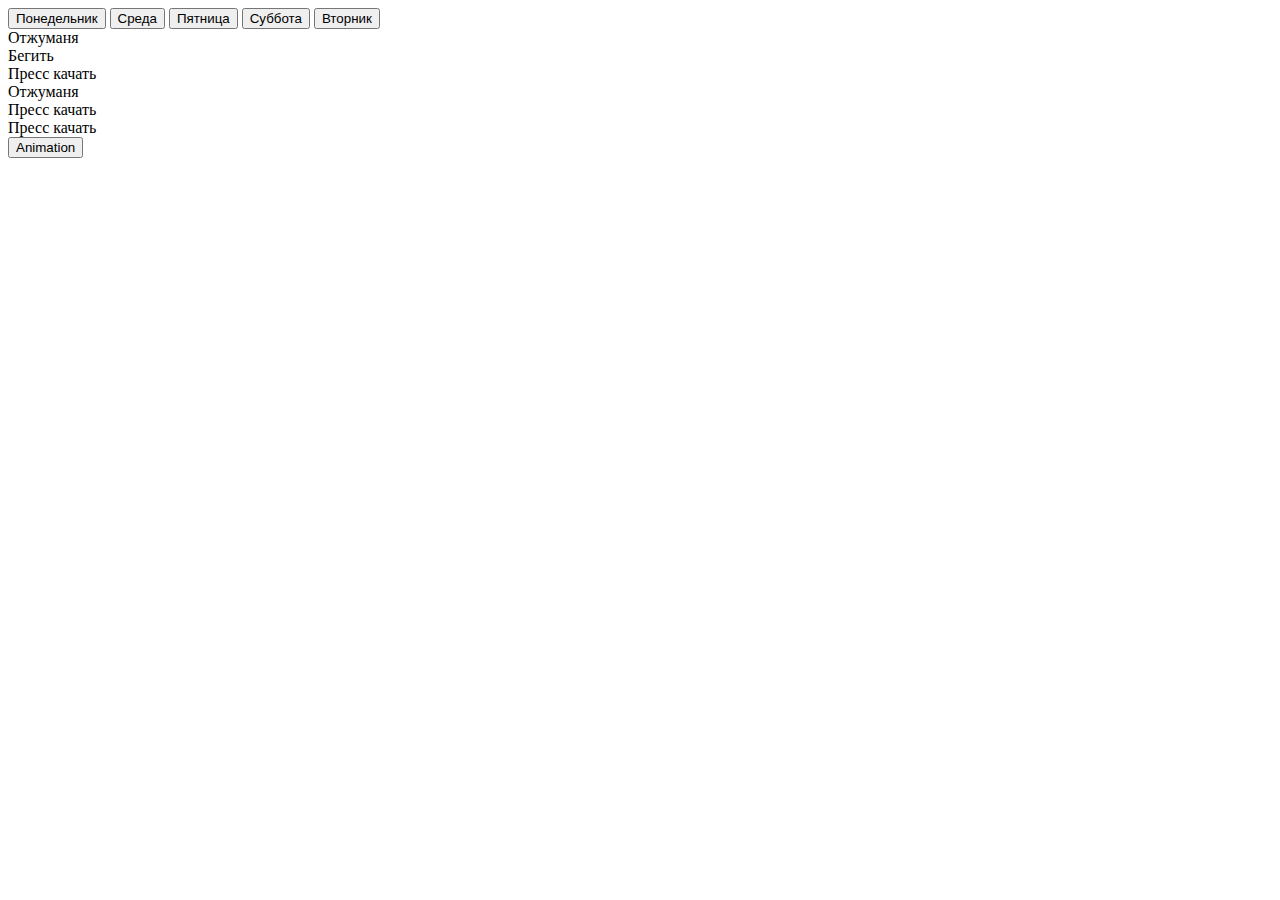
==== index.html @ fc6fd201 "Удалил лишние файлы" ====
<!DOCTYPE html>
<html lang="en">
  <head>
    <meta charset="UTF-8" />
    <meta http-equiv="X-UA-Compatible" content="IE=edge" />
    <meta name="viewport" content="width=device-width, initial-scale=1.0" />
    <title>Document</title>
    <link rel="stylesheet" href="stylemy.css" />
  </head>
  <body>
    <div class="buttons">
      <button class="btn">Понедельник</button>
      <button class="btn">Среда</button>
      <button class="btn">Пятница</button>
      <button class="btn">Суббота</button>
    </div>
    <div class="container">
      <div class="cont">Отжуманя</div>
      <div class="cont">Бегить</div>
      <div class="cont">Пресс качать</div>
      <div class="cont">Отжуманя</div>
      <div class="cont">Пресс качать</div>
      <div class="cont">Пресс качать</div>
    </div>
    <div id="current_date_time_block2"></div>
    <button class="btnAn">Animation</button>
    <div class="wrapper">
      <div class="box"></div>
    </div>
    <script src="script.js"></script>
  </body>
</html>
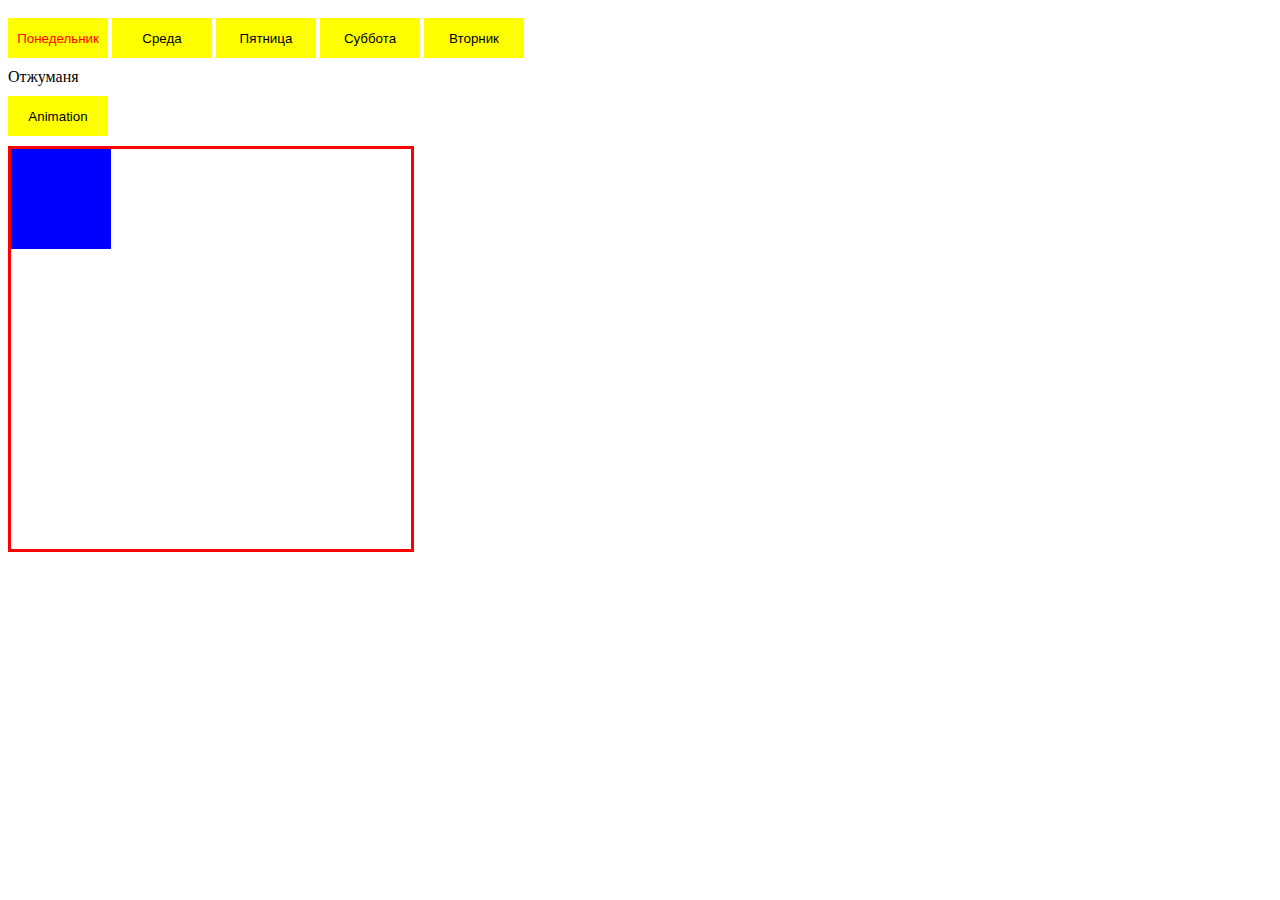
==== commit c6a13840: "19.52 10.11.2022" ====
--- a/index.html
+++ b/index.html
@@ -5,7 +5,7 @@
     <meta http-equiv="X-UA-Compatible" content="IE=edge" />
     <meta name="viewport" content="width=device-width, initial-scale=1.0" />
     <title>Document</title>
-    <link rel="stylesheet" href="stylemy.css" />
+    <link rel="stylesheet" href="style.css" />
   </head>
   <body>
     <div class="buttons">
--- a/style.css
+++ b/style.css
@@ -0,0 +1,45 @@
+.active {
+  color: red;
+}
+
+.fade {
+  animation-name: fade;
+  animation-duration: 1.5s;
+}
+
+@keyframes fade {
+  from {
+    opacity: 0.1;
+  }
+  to {
+    opacity: 1;
+  }
+}
+
+.show {
+  display: block;
+}
+
+.hide {
+  display: none;
+}
+.box {
+  position: absolute;
+  width: 100px;
+  height: 100px;
+  background-color: blue;
+}
+.wrapper {
+  position: relative;
+  width: 400px;
+  height: 400px;
+  border: 3px solid red;
+}
+button {
+  margin-bottom: 10px;
+  margin-top: 10px;
+  width: 100px;
+  height: 40px;
+  background-color: yellow;
+  border: none;
+}
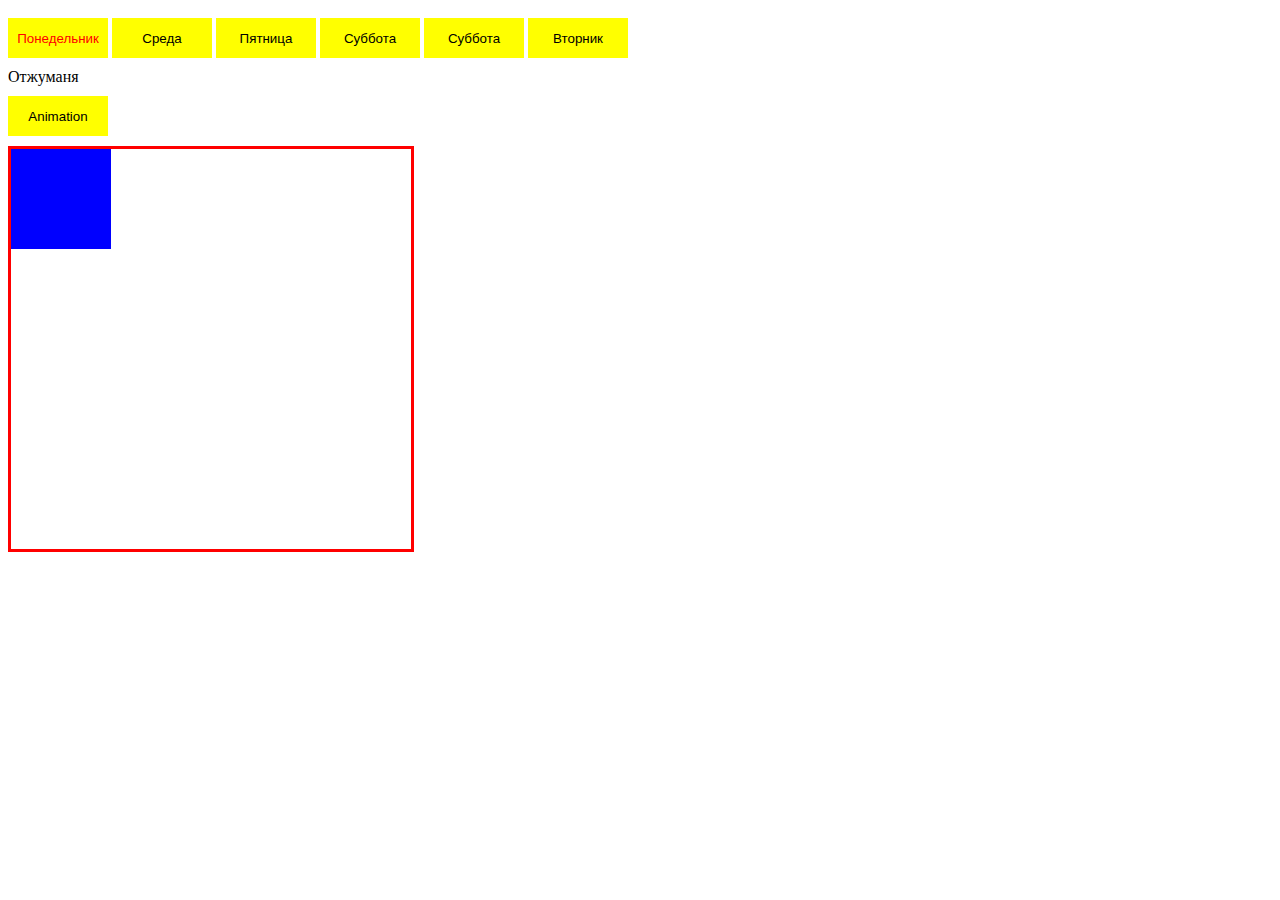
==== commit 660e4b06: "..." ====
--- a/index.html
+++ b/index.html
@@ -12,6 +12,7 @@
       <button class="btn">Понедельник</button>
       <button class="btn">Среда</button>
       <button class="btn">Пятница</button>
+      <button class="btn">Суббота</button>
       <button class="btn">Суббота</button>
     </div>
     <div class="container">
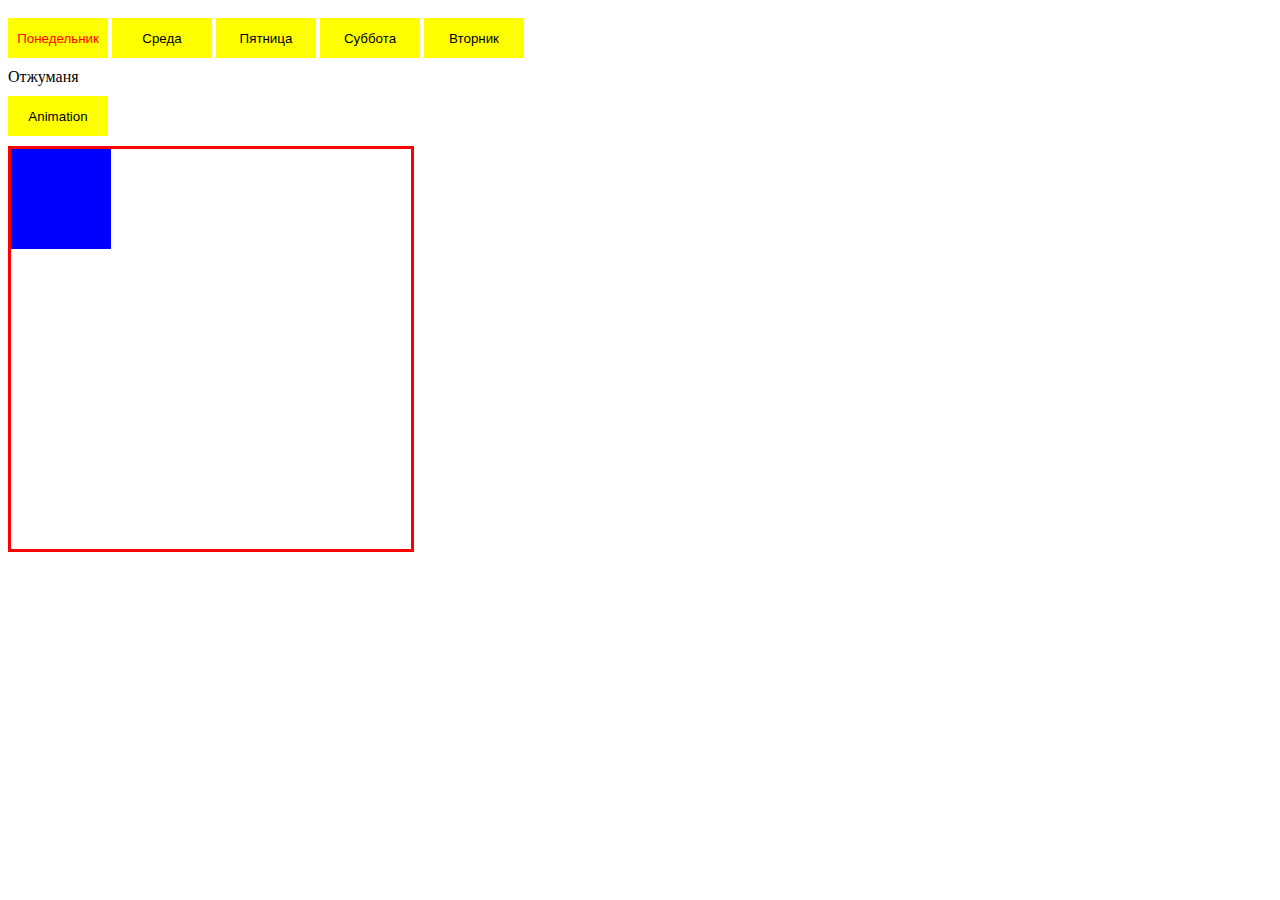
==== commit cb9b5269: "..." ====
--- a/index.html
+++ b/index.html
@@ -12,7 +12,6 @@
       <button class="btn">Понедельник</button>
       <button class="btn">Среда</button>
       <button class="btn">Пятница</button>
-      <button class="btn">Суббота</button>
       <button class="btn">Суббота</button>
     </div>
     <div class="container">
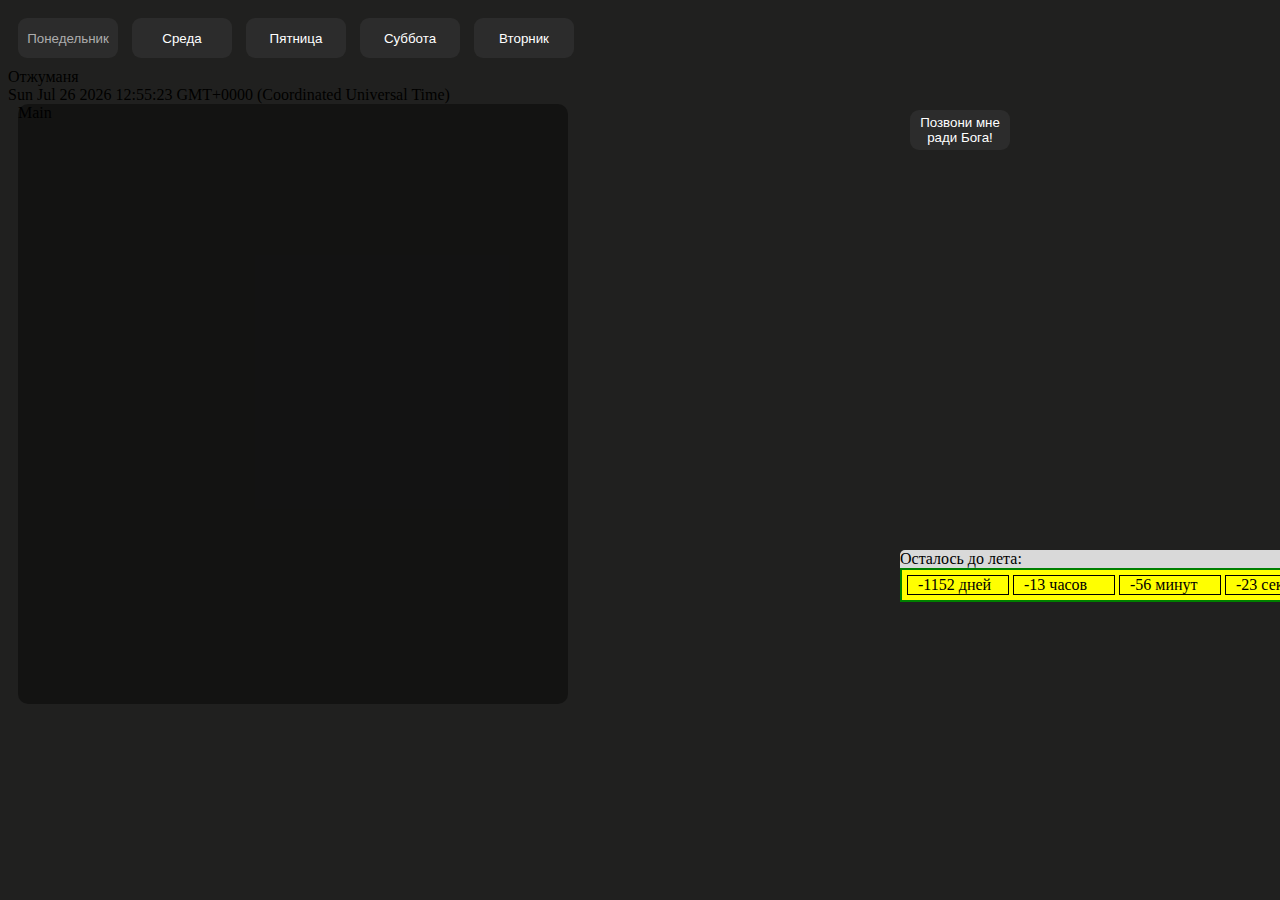
==== commit 9cdd0919: "Добавлено время до лета, изменен дизайн." ====
--- a/index.html
+++ b/index.html
@@ -23,10 +23,66 @@
       <div class="cont">Пресс качать</div>
     </div>
     <div id="current_date_time_block2"></div>
-    <button class="btnAn">Animation</button>
+    <!-- <button class="btnAn">Animation</button>
     <div class="wrapper">
       <div class="box"></div>
+    </div> -->
+    <!-- таймер акции -->
+
+    <div class="btnCall">
+      <button data-model class="btnPlsCall">Позвони мне ради Бога!</button>
     </div>
+    <div class="modal">
+      <div class="modal__dialog">
+        <div class="modal__content">
+          <form action="#">
+            <div data-close class="modal__close">&times;</div>
+            <div class="modal__title">
+              Мы свяжемся с вами как можно быстрее!
+            </div>
+            <input
+              required
+              placeholder="Ваше имя"
+              name="name"
+              type="text"
+              class="modal__input"
+            />
+            <input
+              required
+              placeholder="Ваш номер телефона"
+              name="phone"
+              type="phone"
+              class="modal__input"
+            />
+            <button class="btn btn_dark btn_min">Перезвонить мне</button>
+          </form>
+        </div>
+      </div>
+    </div>
+    <div class="forBitch">
+      <div class="promotion__timer">
+        <div class="title">Осталось до лета:</div>
+        <div class="timer">
+          <div class="timer__block">
+            <span id="days"></span>
+            дней
+          </div>
+          <div class="timer__block">
+            <span id="hours"></span>
+            часов
+          </div>
+          <div class="timer__block">
+            <span id="minutes"></span>
+            минут
+          </div>
+          <div class="timer__block">
+            <span id="seconds"></span>
+            секунд
+          </div>
+        </div>
+      </div>
+    </div>
+    <div class="mainCont">Main</div>
     <script src="script.js"></script>
   </body>
 </html>
--- a/style.css
+++ b/style.css
@@ -1,5 +1,16 @@
+.mainCont {
+  background-color: rgba(0, 0, 0, 0.4);
+  border-radius: 10px;
+  width: 550px;
+  height: 600px;
+  margin-left: 10px;
+}
+body {
+  background-color: #20201f;
+}
+
 .active {
-  color: red;
+  color: rgb(172, 172, 172);
 }
 
 .fade {
@@ -33,13 +44,91 @@
   position: relative;
   width: 400px;
   height: 400px;
-  border: 3px solid red;
+  border: 3px solid rgb(155, 111, 111);
 }
 button {
   margin-bottom: 10px;
   margin-top: 10px;
   width: 100px;
   height: 40px;
+  background-color: #2c2c2c;
+  border: none;
+  color: white;
+  border-radius: 9px;
+  margin-left: 10px;
+}
+
+button:hover {
+  margin-bottom: 10px;
+  margin-top: 10px;
+  width: 100px;
+  height: 40px;
+  background-color: #424242;
+  border: none;
+  box-shadow: 0 12px 16px 0 rgba(0, 0, 0, 0.24),
+    0 17px 50px 0 rgba(0, 0, 0, 0.19);
+}
+.modal {
+  position: absolute;
+  background-color: rgba(0, 0, 0, 0.4);
+  display: none;
+  left: 0;
+  top: 0;
+  width: 100%;
+  height: 100%;
+}
+
+.modal__dialog {
+  padding: 20px;
+  font-weight: 100px;
+  height: 100px;
+  width: 300px;
+  background-color: fuchsia;
+  /* display: none; */
+  margin: 100px auto;
+  border: 5px solid #888;
+}
+
+.modal__close {
+  height: 15px;
+  width: 15px;
+  background-color: white;
+}
+/* 
+.promotion__timer {
+  background-color: rgba(0, 0, 0, 0.4);
+  height: 150px;
+  width: 300px;
+  border: 2px solid black;
+} */
+
+.timer__block {
+  width: 90px;
+  display: inline-block;
+  border: 1px solid black;
+  padding: 0 0 0 10px;
+}
+
+.timer {
+  overflow: hidden;
+  width: auto;
+  padding: 5px;
   background-color: yellow;
-  border: none;
+  border: 2px solid green;
 }
+
+.forBitch {
+  height: 31px;
+  width: 440px;
+  left: 900px;
+  top: 550px;
+  border-radius: 5px;
+  position: absolute;
+  background: #d9d9d9;
+}
+
+.btnCall {
+  left: 900px;
+  top: 100px;
+  position: absolute;
+}
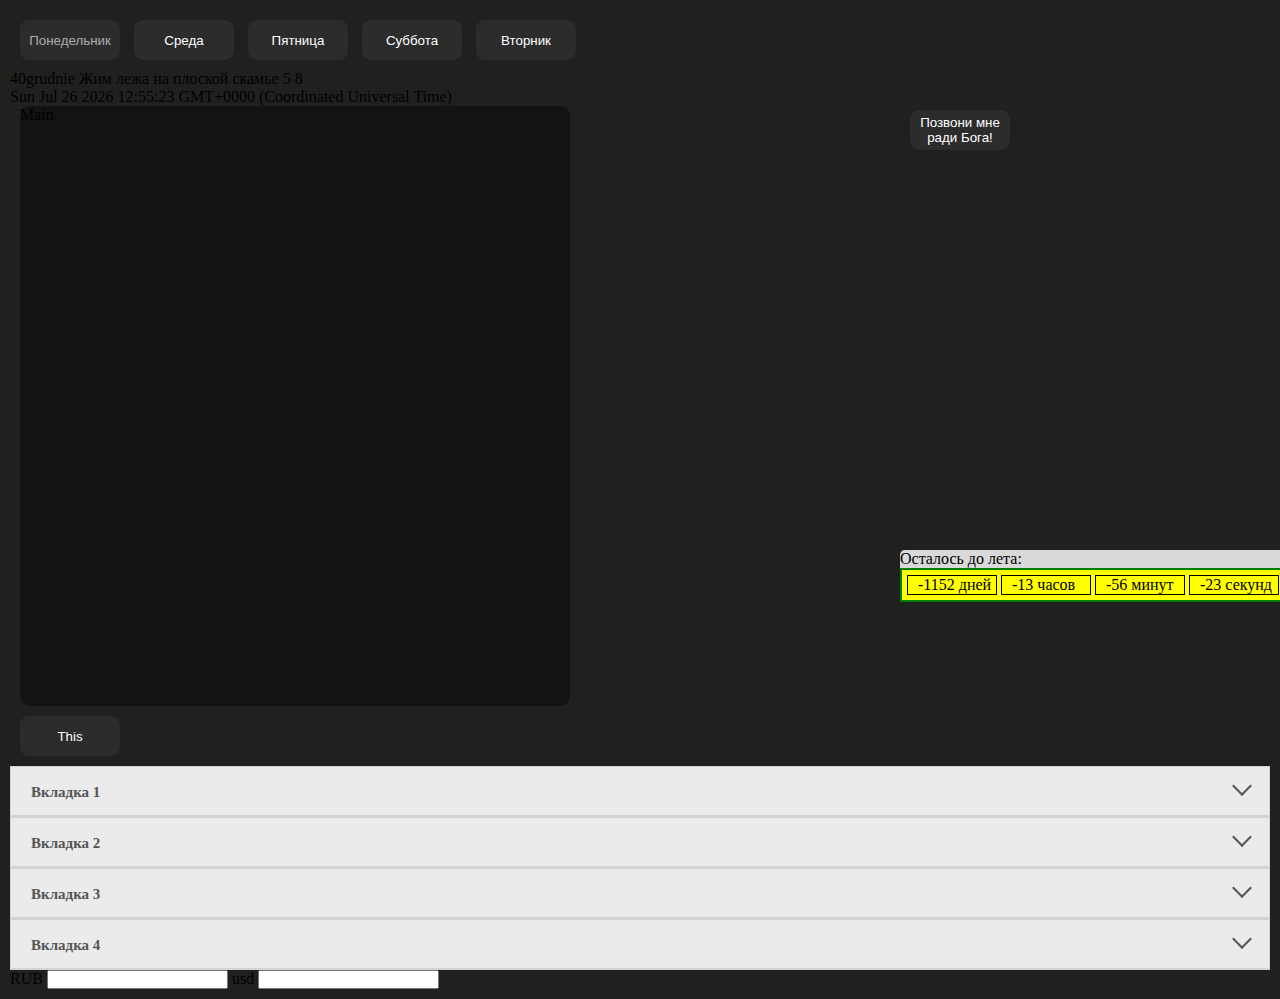
==== commit b668ceec: "+ server" ====
--- a/index.html
+++ b/index.html
@@ -15,12 +15,12 @@
       <button class="btn">Суббота</button>
     </div>
     <div class="container">
-      <div class="cont">Отжуманя</div>
+      <!-- <div class="cont">Отжуманя</div>
       <div class="cont">Бегить</div>
       <div class="cont">Пресс качать</div>
-      <div class="cont">Отжуманя</div>
-      <div class="cont">Пресс качать</div>
-      <div class="cont">Пресс качать</div>
+      <div class="cont">Отжуманя</div> -->
+      <!-- <div class="cont">Пресс качать</div>
+      <div class="cont">Пресс качать</div> -->
     </div>
     <div id="current_date_time_block2"></div>
     <!-- <button class="btnAn">Animation</button>
@@ -83,6 +83,43 @@
       </div>
     </div>
     <div class="mainCont">Main</div>
+    <button class="btnTestThis">This</button>
+    <!-- Сворачиваемый бокс -->
+    <div class="accordion">
+      <input id="toggle1" type="radio" class="accordion-toggle" name="toggle" />
+      <label for="toggle1">Вкладка 1</label>
+      <section>
+        <p>Текст 1</p>
+      </section>
+    </div>
+    <div class="accordion">
+      <input id="toggle2" type="radio" class="accordion-toggle" name="toggle" />
+      <label for="toggle2">Вкладка 2</label>
+      <section>
+        <p>Текст 2</p>
+      </section>
+    </div>
+    <div class="accordion">
+      <input id="toggle3" type="radio" class="accordion-toggle" name="toggle" />
+      <label for="toggle3">Вкладка 3</label>
+      <section>
+        <p>Текст 3</p>
+      </section>
+    </div>
+    <div class="accordion">
+      <input id="toggle4" type="radio" class="accordion-toggle" name="toggle" />
+      <label for="toggle4">Вкладка 4</label>
+      <section>
+        <p>Текст 4</p>
+      </section>
+    </div>
+    <!-- ----------------------------------------------------- -->
+    <div>
+      <label for="rub">RUB</label>
+      <input id="rub" type="text" />
+      <label for="usd">usd</label>
+      <input id="usd" type="text" />
+    </div>
     <script src="script.js"></script>
   </body>
 </html>
--- a/style.css
+++ b/style.css
@@ -132,3 +132,76 @@
   top: 100px;
   position: absolute;
 }
+
+/* Сворачиваемый бокс */
+* {
+  margin: 0;
+  padding: 0;
+  box-sizing: border-box;
+}
+
+body {
+  margin: 10px;
+}
+
+.accordion {
+  transform: translateZ(0);
+  background: white;
+  border-bottom: 1px solid lightgray;
+  border-left: 1px solid lightgray;
+  border-right: 1px solid lightgray;
+}
+
+.accordion > .accordion-toggle {
+  display: none;
+  position: absolute;
+  opacity: 0;
+}
+
+.accordion > label {
+  display: block;
+  position: relative;
+  height: 50px;
+  line-height: 50px;
+  padding: 0 20px;
+  border-top: 1px solid lightgray;
+  border-bottom: 1px solid lightgray;
+  background: #ecebec;
+  color: #555;
+  font-size: 15px;
+  font-weight: bold;
+  cursor: pointer;
+}
+
+.accordion > label:after {
+  content: "";
+  position: absolute;
+  top: 12px;
+  right: 20px;
+  width: 12px;
+  height: 12px;
+  border-left: 2px solid #555;
+  border-top: 2px solid #555;
+  transform: rotate(-135deg);
+  transition: 0.4s transform;
+}
+
+.accordion > section {
+  overflow: hidden;
+  height: 0;
+  transition: all 0.4s;
+}
+
+.accordion > .accordion-toggle:checked ~ label:after {
+  transform: rotate(45deg);
+  top: 16px;
+}
+
+.accordion > .accordion-toggle:checked ~ section {
+  height: 50px;
+}
+
+.accordion > section p {
+  margin: 15px 0;
+  padding: 0 20px;
+}
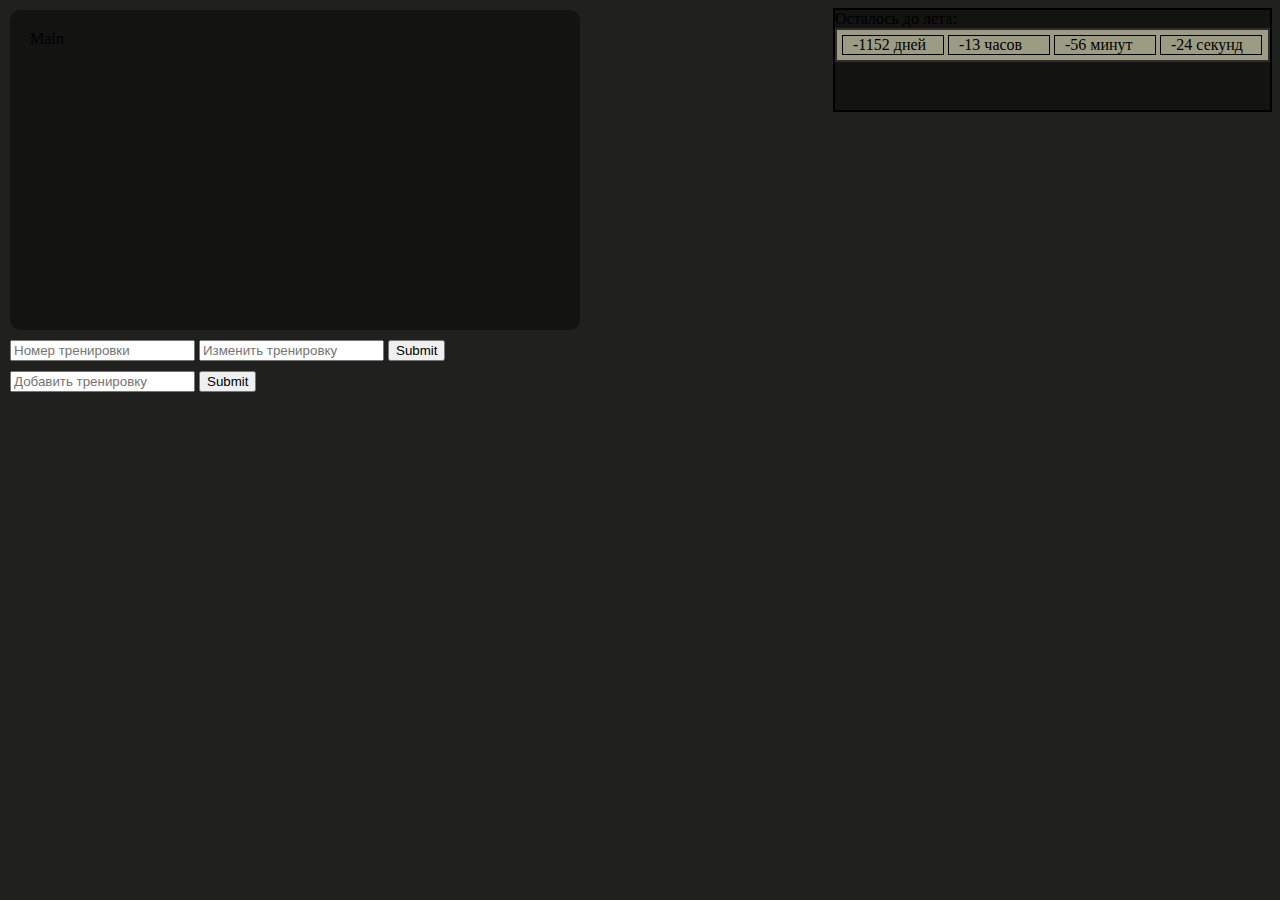
==== commit dbed06bc: "добавлен гитигнор. на сайт добавлены функции: -добавить тренировку -изменить тренировку. 16.11.22" ====
--- a/index.html
+++ b/index.html
@@ -8,28 +8,118 @@
     <link rel="stylesheet" href="style.css" />
   </head>
   <body>
-    <div class="buttons">
+    <!-- !-- <div class="buttons">
       <button class="btn">Понедельник</button>
       <button class="btn">Среда</button>
       <button class="btn">Пятница</button>
       <button class="btn">Суббота</button>
     </div>
     <div class="container">
-      <!-- <div class="cont">Отжуманя</div>
-      <div class="cont">Бегить</div>
-      <div class="cont">Пресс качать</div>
-      <div class="cont">Отжуманя</div> -->
-      <!-- <div class="cont">Пресс качать</div>
+      <div class="cont">
+        <h4>Жим штанги лёжа</h4>
+        <ol>
+          <li>Ложимся на банкетку под штангу.</li>
+          <li>Глаза находятся примерно под штангой.</li>
+          <li>Беремся за штангу широким хватом.</li>
+          <li>Снимаем её со стойки и опускаем до уровня груди.</li>
+          <li>Выжимаем штангу вверх.</li>
+          <li>Затем снова опускаем до касания груди.</li>
+          <li>По завершении упражнения возвращаем штангу на стойку.</li>
+        </ol>
+      </div>
+      <div class="cont">
+        <h4>Жим штанги лёжа</h4>
+        <ol>
+          <li>Ложимся на банкетку под штангу.</li>
+          <li>Глаза находятся примерно под штангой.</li>
+          <li>Беремся за штангу широким хватом.</li>
+          <li>Снимаем её со стойки и опускаем до уровня груди.</li>
+          <li>Выжимаем штангу вверх.</li>
+          <li>Затем снова опускаем до касания груди.</li>
+          <li>По завершении упражнения возвращаем штангу на стойку.</li>
+        </ol>
+      </div>
       <div class="cont">Пресс качать</div> -->
-    </div>
+    <!-- <div class="cont">Отжуманя</div> -->
+
+    <!-- <div class="cont">Пресс качать</div>
+      <div class="cont">Пресс качать</div> 
+    </div>-->
     <div id="current_date_time_block2"></div>
-    <!-- <button class="btnAn">Animation</button>
-    <div class="wrapper">
-      <div class="box"></div>
+    <!-- -------------- -->
+    <!-- <div class="calculating">
+      <div class="container">
+        <h2 class="title">Рассчитаем вашу потребность в калориях?</h2>
+        <div class="calculating__field">
+          <div class="calculating__subtitle">Ваш пол</div>
+          <div class="calculating__choose" id="gender">
+            <div
+              id="female"
+              class="calculating__choose-item calculating__choose-item_active"
+            >
+              Женщина
+            </div>
+            <div id="male" class="calculating__choose-item">Мужчина</div>
+          </div>
+
+          <div class="calculating__subtitle">Ваша конституция</div>
+          <div class="calculating__choose calculating__choose_medium">
+            <input
+              type="text"
+              id="height"
+              placeholder="Введите рост"
+              class="calculating__choose-item"
+            />
+            <input
+              type="text"
+              id="weight"
+              placeholder="Введите вес"
+              class="calculating__choose-item"
+            />
+            <input
+              type="text"
+              id="age"
+              placeholder="Введите возраст"
+              class="calculating__choose-item"
+            />
+          </div>
+
+          <div class="calculating__subtitle">
+            Выберите вашу физическая активность
+          </div>
+          <div class="calculating__choose calculating__choose_big">
+            <div data-ratio="1.2" id="low" class="calculating__choose-item">
+              Низкая активность
+            </div>
+            <div
+              data-ratio="1.375"
+              id="small"
+              class="calculating__choose-item calculating__choose-item_active"
+            >
+              Невысокая активность
+            </div>
+            <div data-ratio="1.55" id="medium" class="calculating__choose-item">
+              Умеренная активность
+            </div>
+            <div data-ratio="1.725" id="high" class="calculating__choose-item">
+              Высокая активность
+            </div>
+          </div>
+
+          <div class="calculating__divider"></div>
+
+          <div class="calculating__total">
+            <div class="calculating__subtitle">
+              Ваша суточная норма калорий:
+            </div>
+            <div class="calculating__result"><span>2700</span> ккал</div>
+          </div>
+        </div>
+      </div>
     </div> -->
     <!-- таймер акции -->
 
-    <div class="btnCall">
+    <!-- <div class="btnCall">
       <button data-model class="btnPlsCall">Позвони мне ради Бога!</button>
     </div>
     <div class="modal">
@@ -58,67 +148,65 @@
           </form>
         </div>
       </div>
-    </div>
-    <div class="forBitch">
-      <div class="promotion__timer">
-        <div class="title">Осталось до лета:</div>
-        <div class="timer">
-          <div class="timer__block">
-            <span id="days"></span>
-            дней
-          </div>
-          <div class="timer__block">
-            <span id="hours"></span>
-            часов
-          </div>
-          <div class="timer__block">
-            <span id="minutes"></span>
-            минут
-          </div>
-          <div class="timer__block">
-            <span id="seconds"></span>
-            секунд
-          </div>
-        </div>
-      </div>
-    </div>
+    </div> -->
+
+    <div class="promotion__timer">
+      <div class="title">Осталось до лета:</div>
+      <div class="timer">
+        <div class="timer__block">
+          <span id="days"></span>
+          дней
+        </div>
+        <div class="timer__block">
+          <span id="hours"></span>
+          часов
+        </div>
+        <div class="timer__block">
+          <span id="minutes"></span>
+          минут
+        </div>
+        <div class="timer__block">
+          <span id="seconds"></span>
+          секунд
+        </div>
+      </div>
+    </div>
+
     <div class="mainCont">Main</div>
-    <button class="btnTestThis">This</button>
-    <!-- Сворачиваемый бокс -->
-    <div class="accordion">
-      <input id="toggle1" type="radio" class="accordion-toggle" name="toggle" />
-      <label for="toggle1">Вкладка 1</label>
-      <section>
-        <p>Текст 1</p>
-      </section>
-    </div>
-    <div class="accordion">
-      <input id="toggle2" type="radio" class="accordion-toggle" name="toggle" />
-      <label for="toggle2">Вкладка 2</label>
-      <section>
-        <p>Текст 2</p>
-      </section>
-    </div>
-    <div class="accordion">
-      <input id="toggle3" type="radio" class="accordion-toggle" name="toggle" />
-      <label for="toggle3">Вкладка 3</label>
-      <section>
-        <p>Текст 3</p>
-      </section>
-    </div>
-    <div class="accordion">
-      <input id="toggle4" type="radio" class="accordion-toggle" name="toggle" />
-      <label for="toggle4">Вкладка 4</label>
-      <section>
-        <p>Текст 4</p>
-      </section>
-    </div>
+    <!-- <button class="btnTestThis">This</button> -->
+
     <!-- ----------------------------------------------------- -->
-    <div>
-      <label for="rub">RUB</label>
-      <input id="rub" type="text" />
-      <label for="usd">usd</label>
-      <input id="usd" type="text" />
+    <div class="blockInput">
+      <div class="putWorkout">
+        <form id="formElem">
+          <input
+            type="text"
+            name="id"
+            value=""
+            placeholder="Номер тренировки"
+          />
+          <input
+            type="text"
+            name="title"
+            value=""
+            placeholder="Изменить тренировку"
+          />
+          <input type="submit" />
+        </form>
+      </div>
+
+      <div class="appWorkout">
+        <form id="form">
+          <input
+            class="inpWork"
+            type="text"
+            name="title"
+            value=""
+            placeholder="Добавить тренировку"
+          />
+          <input type="submit" />
+        </form>
+      </div>
     </div>
     <script src="script.js"></script>
   </body>
--- a/style.css
+++ b/style.css
@@ -2,13 +2,53 @@
   background-color: rgba(0, 0, 0, 0.4);
   border-radius: 10px;
   width: 550px;
-  height: 600px;
-  margin-left: 10px;
+  height: 300px;
+  padding-left: 20px;
+  padding-top: 20px;
+  position: absolute;
+  top: 10px;
+  left: 10px;
 }
+.blockInput {
+  position: absolute;
+  top: 340px;
+  left: 10px;
+}
+
+.appWorkout {
+  margin: 10px 0;
+}
+
+.divEl {
+  display: flex;
+}
+.id {
+  width: 20px;
+  background-color: rgb(156, 156, 132);
+  text-align: center;
+  margin-bottom: 5px;
+  padding: 2px 0 0 0;
+  border-radius: 2px;
+}
+
+.titleEl {
+  width: 250px;
+  background-color: white;
+  margin-bottom: 5px;
+  margin-left: 5px;
+  padding: 2px 5px 2px 5px;
+  border-radius: 2px;
+}
+
 body {
   background-color: #20201f;
 }
 
+.cont {
+  background-color: white;
+  width: 450px;
+  height: 500px;
+}
 .active {
   color: rgb(172, 172, 172);
 }
@@ -34,18 +74,7 @@
 .hide {
   display: none;
 }
-.box {
-  position: absolute;
-  width: 100px;
-  height: 100px;
-  background-color: blue;
-}
-.wrapper {
-  position: relative;
-  width: 400px;
-  height: 400px;
-  border: 3px solid rgb(155, 111, 111);
-}
+
 button {
   margin-bottom: 10px;
   margin-top: 10px;
@@ -94,13 +123,17 @@
   width: 15px;
   background-color: white;
 }
-/* 
+
 .promotion__timer {
+  position: sticky;
+  top: 400px;
+  left: 900px;
   background-color: rgba(0, 0, 0, 0.4);
-  height: 150px;
-  width: 300px;
+
+  height: 100px;
+  width: 435px;
   border: 2px solid black;
-} */
+}
 
 .timer__block {
   width: 90px;
@@ -113,8 +146,8 @@
   overflow: hidden;
   width: auto;
   padding: 5px;
-  background-color: yellow;
-  border: 2px solid green;
+  background-color: rgb(156, 156, 132);
+  border: 2px solid rgb(51, 44, 44);
 }
 
 .forBitch {
@@ -132,76 +165,3 @@
   top: 100px;
   position: absolute;
 }
-
-/* Сворачиваемый бокс */
-* {
-  margin: 0;
-  padding: 0;
-  box-sizing: border-box;
-}
-
-body {
-  margin: 10px;
-}
-
-.accordion {
-  transform: translateZ(0);
-  background: white;
-  border-bottom: 1px solid lightgray;
-  border-left: 1px solid lightgray;
-  border-right: 1px solid lightgray;
-}
-
-.accordion > .accordion-toggle {
-  display: none;
-  position: absolute;
-  opacity: 0;
-}
-
-.accordion > label {
-  display: block;
-  position: relative;
-  height: 50px;
-  line-height: 50px;
-  padding: 0 20px;
-  border-top: 1px solid lightgray;
-  border-bottom: 1px solid lightgray;
-  background: #ecebec;
-  color: #555;
-  font-size: 15px;
-  font-weight: bold;
-  cursor: pointer;
-}
-
-.accordion > label:after {
-  content: "";
-  position: absolute;
-  top: 12px;
-  right: 20px;
-  width: 12px;
-  height: 12px;
-  border-left: 2px solid #555;
-  border-top: 2px solid #555;
-  transform: rotate(-135deg);
-  transition: 0.4s transform;
-}
-
-.accordion > section {
-  overflow: hidden;
-  height: 0;
-  transition: all 0.4s;
-}
-
-.accordion > .accordion-toggle:checked ~ label:after {
-  transform: rotate(45deg);
-  top: 16px;
-}
-
-.accordion > .accordion-toggle:checked ~ section {
-  height: 50px;
-}
-
-.accordion > section p {
-  margin: 15px 0;
-  padding: 0 20px;
-}
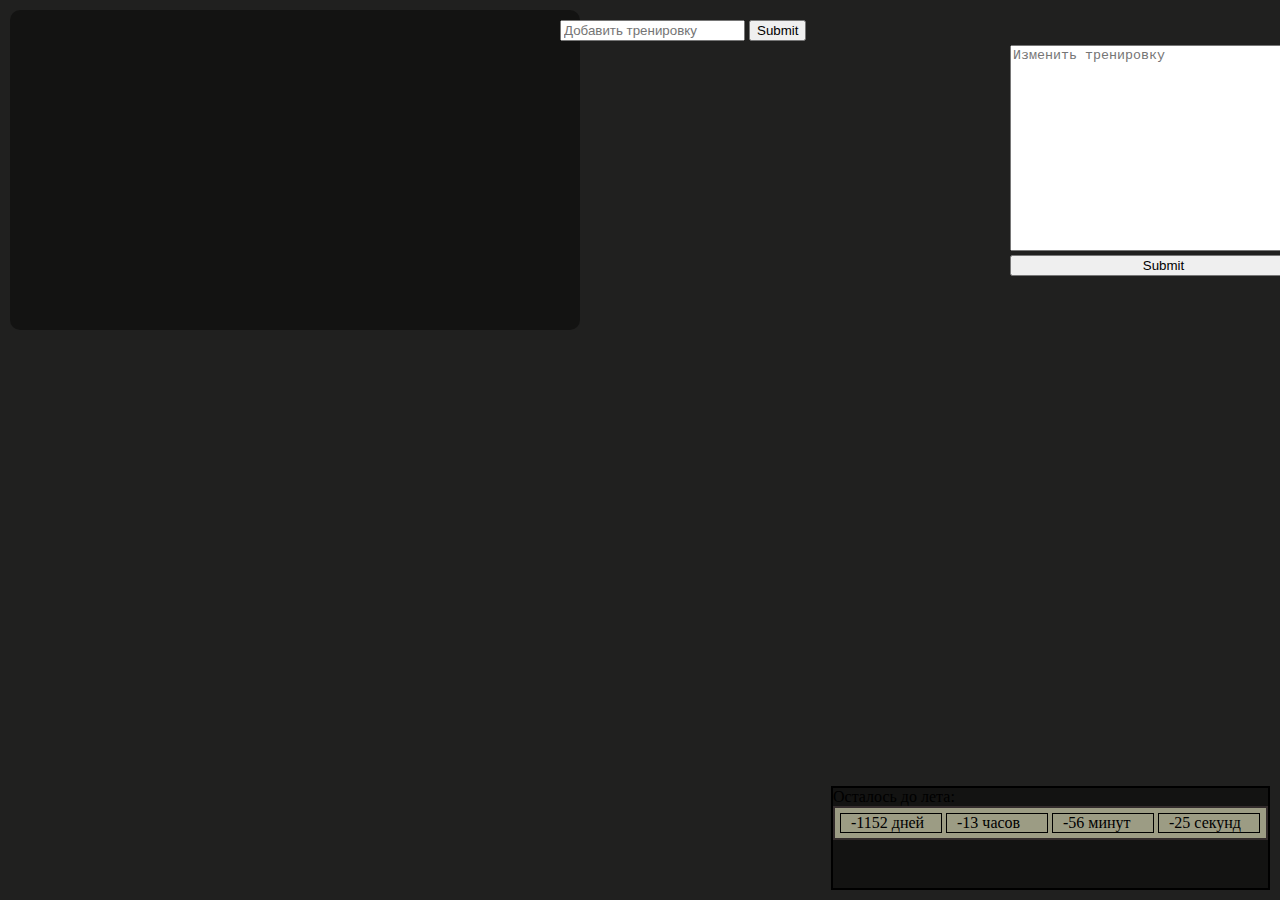
==== commit 00146c80: "Доработана функция изменения тренировки. Добавлена возможность удаления." ====
--- a/index.html
+++ b/index.html
@@ -8,147 +8,7 @@
     <link rel="stylesheet" href="style.css" />
   </head>
   <body>
-    <!-- !-- <div class="buttons">
-      <button class="btn">Понедельник</button>
-      <button class="btn">Среда</button>
-      <button class="btn">Пятница</button>
-      <button class="btn">Суббота</button>
-    </div>
-    <div class="container">
-      <div class="cont">
-        <h4>Жим штанги лёжа</h4>
-        <ol>
-          <li>Ложимся на банкетку под штангу.</li>
-          <li>Глаза находятся примерно под штангой.</li>
-          <li>Беремся за штангу широким хватом.</li>
-          <li>Снимаем её со стойки и опускаем до уровня груди.</li>
-          <li>Выжимаем штангу вверх.</li>
-          <li>Затем снова опускаем до касания груди.</li>
-          <li>По завершении упражнения возвращаем штангу на стойку.</li>
-        </ol>
-      </div>
-      <div class="cont">
-        <h4>Жим штанги лёжа</h4>
-        <ol>
-          <li>Ложимся на банкетку под штангу.</li>
-          <li>Глаза находятся примерно под штангой.</li>
-          <li>Беремся за штангу широким хватом.</li>
-          <li>Снимаем её со стойки и опускаем до уровня груди.</li>
-          <li>Выжимаем штангу вверх.</li>
-          <li>Затем снова опускаем до касания груди.</li>
-          <li>По завершении упражнения возвращаем штангу на стойку.</li>
-        </ol>
-      </div>
-      <div class="cont">Пресс качать</div> -->
-    <!-- <div class="cont">Отжуманя</div> -->
-
-    <!-- <div class="cont">Пресс качать</div>
-      <div class="cont">Пресс качать</div> 
-    </div>-->
-    <div id="current_date_time_block2"></div>
-    <!-- -------------- -->
-    <!-- <div class="calculating">
-      <div class="container">
-        <h2 class="title">Рассчитаем вашу потребность в калориях?</h2>
-        <div class="calculating__field">
-          <div class="calculating__subtitle">Ваш пол</div>
-          <div class="calculating__choose" id="gender">
-            <div
-              id="female"
-              class="calculating__choose-item calculating__choose-item_active"
-            >
-              Женщина
-            </div>
-            <div id="male" class="calculating__choose-item">Мужчина</div>
-          </div>
-
-          <div class="calculating__subtitle">Ваша конституция</div>
-          <div class="calculating__choose calculating__choose_medium">
-            <input
-              type="text"
-              id="height"
-              placeholder="Введите рост"
-              class="calculating__choose-item"
-            />
-            <input
-              type="text"
-              id="weight"
-              placeholder="Введите вес"
-              class="calculating__choose-item"
-            />
-            <input
-              type="text"
-              id="age"
-              placeholder="Введите возраст"
-              class="calculating__choose-item"
-            />
-          </div>
-
-          <div class="calculating__subtitle">
-            Выберите вашу физическая активность
-          </div>
-          <div class="calculating__choose calculating__choose_big">
-            <div data-ratio="1.2" id="low" class="calculating__choose-item">
-              Низкая активность
-            </div>
-            <div
-              data-ratio="1.375"
-              id="small"
-              class="calculating__choose-item calculating__choose-item_active"
-            >
-              Невысокая активность
-            </div>
-            <div data-ratio="1.55" id="medium" class="calculating__choose-item">
-              Умеренная активность
-            </div>
-            <div data-ratio="1.725" id="high" class="calculating__choose-item">
-              Высокая активность
-            </div>
-          </div>
-
-          <div class="calculating__divider"></div>
-
-          <div class="calculating__total">
-            <div class="calculating__subtitle">
-              Ваша суточная норма калорий:
-            </div>
-            <div class="calculating__result"><span>2700</span> ккал</div>
-          </div>
-        </div>
-      </div>
-    </div> -->
-    <!-- таймер акции -->
-
-    <!-- <div class="btnCall">
-      <button data-model class="btnPlsCall">Позвони мне ради Бога!</button>
-    </div>
-    <div class="modal">
-      <div class="modal__dialog">
-        <div class="modal__content">
-          <form action="#">
-            <div data-close class="modal__close">&times;</div>
-            <div class="modal__title">
-              Мы свяжемся с вами как можно быстрее!
-            </div>
-            <input
-              required
-              placeholder="Ваше имя"
-              name="name"
-              type="text"
-              class="modal__input"
-            />
-            <input
-              required
-              placeholder="Ваш номер телефона"
-              name="phone"
-              type="phone"
-              class="modal__input"
-            />
-            <button class="btn btn_dark btn_min">Перезвонить мне</button>
-          </form>
-        </div>
-      </div>
-    </div> -->
+    <!--Таймер до лета -------------- -->
 
     <div class="promotion__timer">
       <div class="title">Осталось до лета:</div>
@@ -171,27 +31,28 @@
         </div>
       </div>
     </div>
-
-    <div class="mainCont">Main</div>
-    <!-- <button class="btnTestThis">This</button> -->
+    <div class="mainCont"></div>
 
     <!-- ----------------------------------------------------- -->
     <div class="blockInput">
       <div class="putWorkout">
         <form id="formElem">
-          <input
+          <!-- <input
+            id="putWorkId"
             type="text"
             name="id"
             value=""
             placeholder="Номер тренировки"
-          />
-          <input
+          /> -->
+          <textarea
+            id="putWorkTitle"
             type="text"
             name="title"
-            value=""
+            value="Work"
             placeholder="Изменить тренировку"
-          />
-          <input type="submit" />
+          ></textarea>
+
+          <input id="btnPut" type="submit" />
         </form>
       </div>
 
@@ -208,6 +69,7 @@
         </form>
       </div>
     </div>
+
     <script src="script.js"></script>
   </body>
 </html>
--- a/style.css
+++ b/style.css
@@ -11,8 +11,9 @@
 }
 .blockInput {
   position: absolute;
-  top: 340px;
-  left: 10px;
+
+  top: 10px;
+  left: 560px;
 }
 
 .appWorkout {
@@ -24,7 +25,7 @@
 }
 .id {
   width: 20px;
-  background-color: rgb(156, 156, 132);
+  background-color: #9c9c84;
   text-align: center;
   margin-bottom: 5px;
   padding: 2px 0 0 0;
@@ -32,14 +33,38 @@
 }
 
 .titleEl {
-  width: 250px;
+  word-wrap: break-word;
+  width: 350px;
   background-color: white;
   margin-bottom: 5px;
   margin-left: 5px;
   padding: 2px 5px 2px 5px;
   border-radius: 2px;
 }
-
+#putWorkTitle {
+  width: 300px;
+  height: 200px;
+  position: absolute;
+  top: 35px;
+  left: 450px;
+}
+#putWorkId {
+  width: 298px;
+  position: absolute;
+  top: 10px;
+  left: 450px;
+}
+#btnPut {
+  position: absolute;
+  left: 450px;
+  top: 245px;
+  width: 307px;
+}
+*:disabled {
+  background-color: rgb(255, 255, 255);
+  color: rgb(0, 0, 0);
+  opacity: 1;
+}
 body {
   background-color: #20201f;
 }
@@ -76,23 +101,16 @@
 }
 
 button {
-  margin-bottom: 10px;
-  margin-top: 10px;
-  width: 100px;
-  height: 40px;
-  background-color: #2c2c2c;
+  margin-left: 5px;
+  margin-bottom: 5px;
+  padding: 2px 5px 2px 5px;
+  background-color: white;
+  border-radius: 2px;
   border: none;
-  color: white;
-  border-radius: 9px;
-  margin-left: 10px;
 }
 
 button:hover {
-  margin-bottom: 10px;
-  margin-top: 10px;
-  width: 100px;
-  height: 40px;
-  background-color: #424242;
+  background-color: #9c9c84;
   border: none;
   box-shadow: 0 12px 16px 0 rgba(0, 0, 0, 0.24),
     0 17px 50px 0 rgba(0, 0, 0, 0.19);
@@ -125,9 +143,9 @@
 }
 
 .promotion__timer {
-  position: sticky;
-  top: 400px;
-  left: 900px;
+  position: absolute;
+  bottom: 10px;
+  right: 10px;
   background-color: rgba(0, 0, 0, 0.4);
 
   height: 100px;
